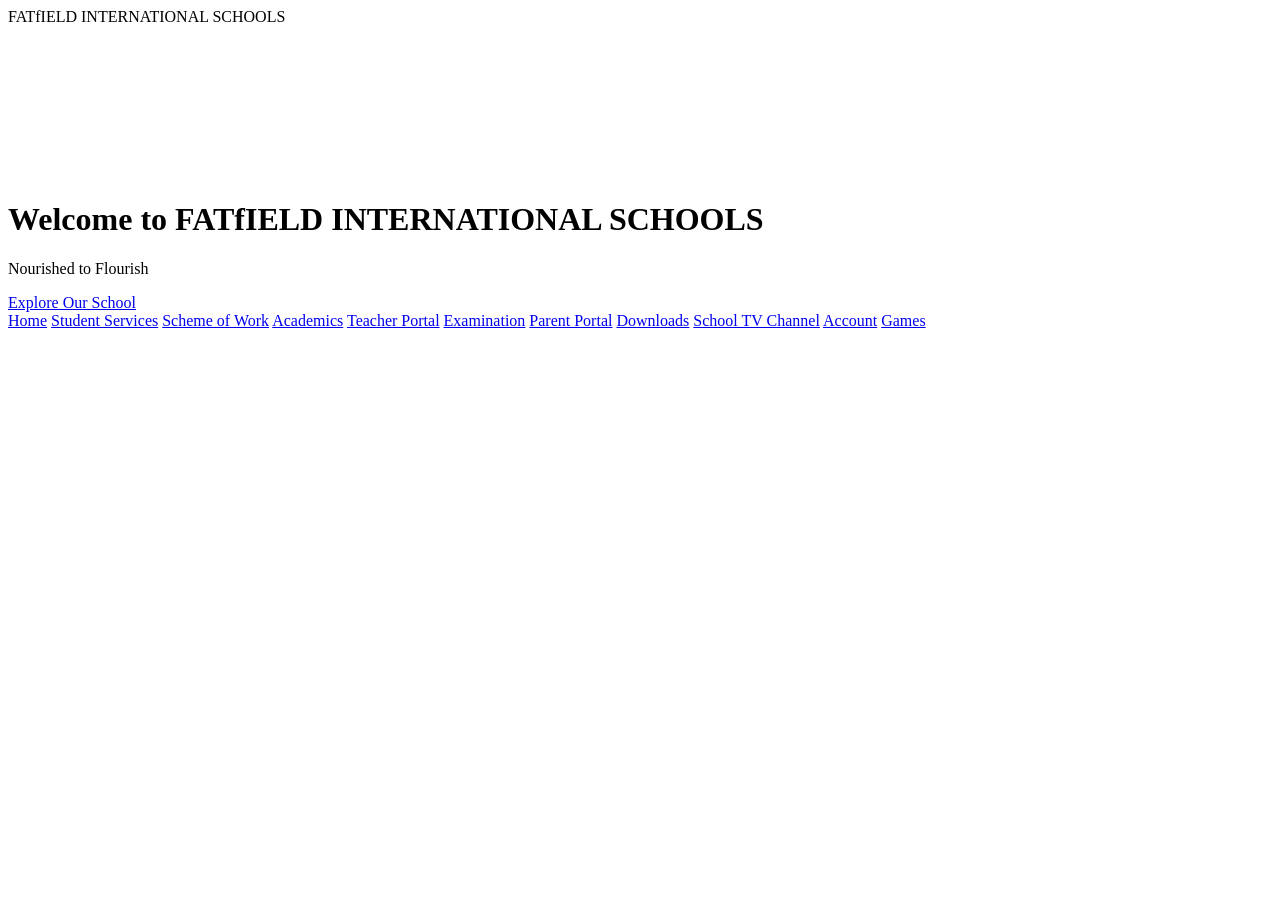
==== index.html @ a7c8a0c4 "Add files via upload" ====
<!doctype html>
<html lang="en">
  <head>
    <meta charset="UTF-8" />
    <meta name="viewport" content="width=device-width, initial-scale=1.0" />
    <title>FATfIELD INTERNATIONAL SCHOOLS</title>
    <link rel="stylesheet" href="style/open.css" />
  </head>

  <body>
    <header class="school-header">FATfIELD INTERNATIONAL SCHOOLS</header>

    <div class="main-layout">
      <!-- Center Logo/Video Background -->
      <div class="center-content">
        <video autoplay muted loop playsinline>
          <source src="data/fs.mp4" type="video/mp4" />
        </video>
        <div class="hero-text">
          <h1>Welcome to FATfIELD INTERNATIONAL SCHOOLS</h1>

          <p>Nourished to Flourish</p>

          <a href="#">Explore Our School</a>
        </div>
      </div>

      <!-- Floating Left Menu -->
      <div class="left-panel">
        <a href="Home.html">Home</a>
        <a href="Student Services.html">Student Services</a>
        <a href="Finance.html">Scheme of Work</a>
        <a href="Academics.html">Academics</a>
        <a href="Teacher Portal.html">Teacher Portal</a>
        <a href="ReportsheetPortal.html">Examination</a>
        <a href="Parent Portal.html">Parent Portal</a>
        <a href="Downloads.html">Downloads</a>
        <a href="School TV Channel.html">School TV Channel</a>
        <a href="Account.html">Account</a>
        <a href="Games.html">Games</a>
      </div>
    </div>
    <script>
      let lastScroll = 0;

      const header = document.querySelector("header");
      const leftPanel = document.querySelector(".left-panel");

      window.addEventListener("scroll", () => {
        const currentScroll = window.pageYOffset;

        // Always show them near the top
        if (currentScroll < 100) {
          header.classList.remove("hide");
          leftPanel.classList.remove("hide");

          lastScroll = currentScroll;
          return;
        }

        // Hide while scrolling down
        if (currentScroll > lastScroll) {
          header.classList.add("hide");
          leftPanel.classList.add("hide");
        } else {
          // Show while scrolling up
          header.classList.remove("hide");
          leftPanel.classList.remove("hide");
        }

        lastScroll = currentScroll;
      });
    </script>
  </body>
</html>
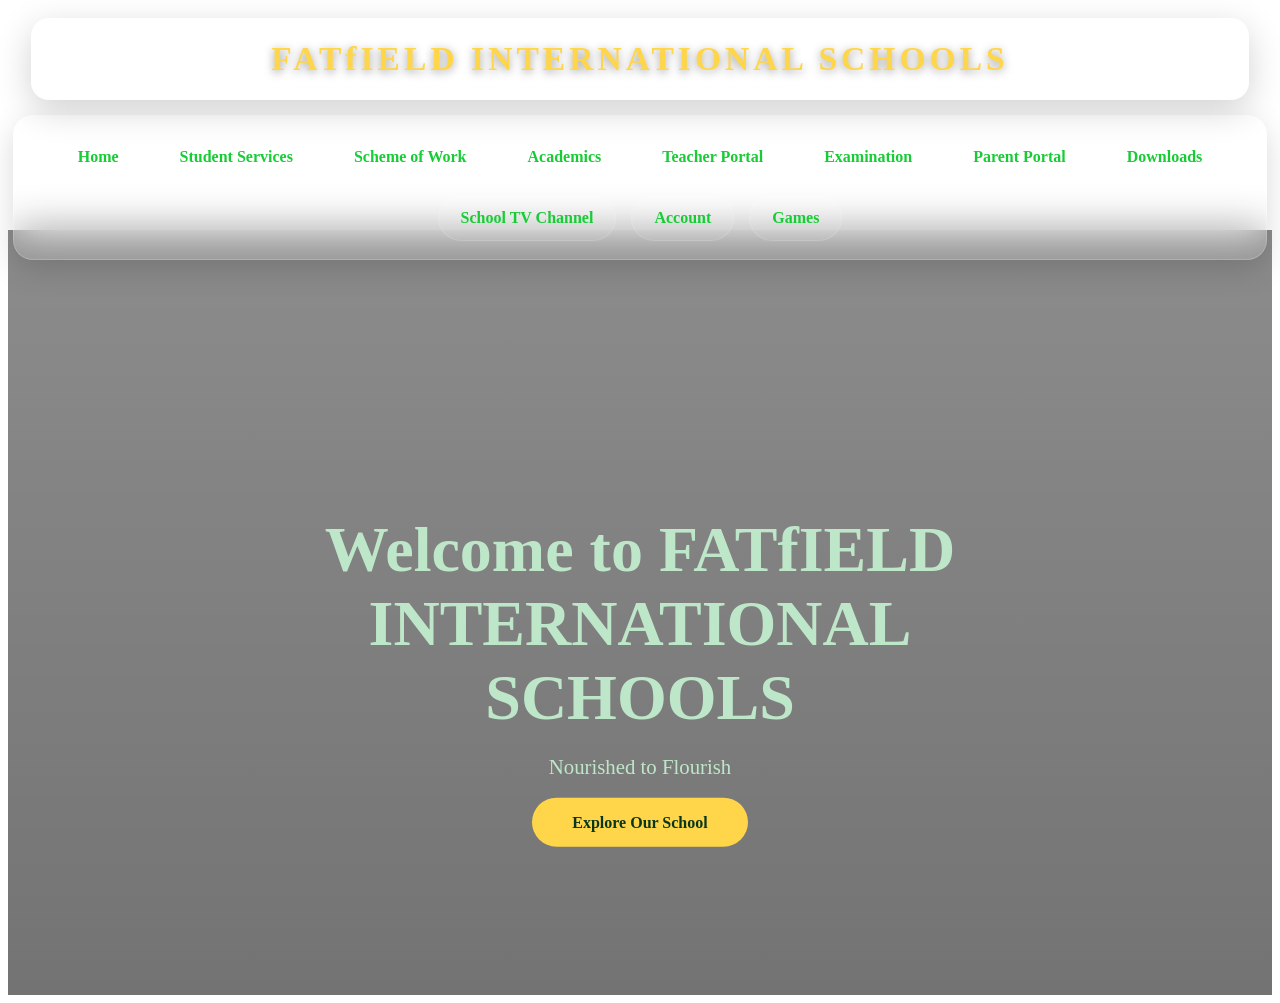
==== commit d3622397: "Fix HTML encoding and update video source path" ====
--- a/index.html
+++ b/index.html
@@ -4,7 +4,7 @@
     <meta charset="UTF-8" />
     <meta name="viewport" content="width=device-width, initial-scale=1.0" />
     <title>FATfIELD INTERNATIONAL SCHOOLS</title>
-    <link rel="stylesheet" href="style/open.css" />
+    <link rel="stylesheet" href="open.css" />
   </head>
 
   <body>
@@ -14,7 +14,7 @@
       <!-- Center Logo/Video Background -->
       <div class="center-content">
         <video autoplay muted loop playsinline>
-          <source src="data/fs.mp4" type="video/mp4" />
+          <source src="fs.mp4" type="video/mp4" />
         </video>
         <div class="hero-text">
           <h1>Welcome to FATfIELD INTERNATIONAL SCHOOLS</h1>
--- a/open.css
+++ b/open.css
@@ -0,0 +1,269 @@
+/*==========================================
+   PREMIUM HEADER
+==========================================*/
+
+.school-header{
+
+    position:fixed;
+
+    top:18px;
+    left:50%;
+
+    transform:translateX(-50%);
+
+    width:95%;
+    max-width:1500px;
+
+    height:80px;
+
+    display:flex;
+    justify-content:center;
+    align-items:center;
+
+    background:rgba(255,255,255,.12);
+
+    backdrop-filter:blur(18px);
+    -webkit-backdrop-filter:blur(18px);
+
+    border:1px solid rgba(255,255,255,.25);
+
+    border-radius:18px;
+
+    box-shadow:
+        0 10px 35px rgba(0,0,0,.18),
+        inset 0 1px 1px rgba(255,255,255,.3);
+
+    color:#FFD54A;
+
+    font-size:2.1rem;
+    font-weight:800;
+    letter-spacing:4px;
+
+    z-index:1000;
+
+    text-shadow:0 2px 10px rgba(0,0,0,.4);
+
+} 
+
+/*==========================================
+NAVIGATION
+==========================================*/
+
+.left-panel{
+
+    position:fixed;
+
+    top:115px;
+
+    left:50%;
+
+    transform:translateX(-50%);
+
+    width:95%;
+    max-width:1450px;
+
+    display:flex;
+
+    justify-content:center;
+
+    flex-wrap:wrap;
+
+    gap:15px;
+
+    padding:18px;
+
+    background:rgba(255,255,255,.10);
+
+    backdrop-filter:blur(20px);
+
+    border:1px solid rgba(255,255,255,.18);
+
+    border-radius:20px;
+
+    box-shadow:
+    0 10px 30px rgba(0,0,0,.15);
+
+    z-index:999;
+
+}
+.left-panel a{
+
+    color:rgb(23, 204, 53);
+
+    text-decoration:none;
+
+    padding:13px 22px;
+
+    border-radius:50px;
+
+    background:rgba(255,255,255,.08);
+
+    border:1px solid rgba(255,255,255,.12);
+
+    transition:.35s;
+
+    font-weight:600;
+
+}
+
+.left-panel a:hover{
+
+    background:linear-gradient(135deg,#FFD54A,#CFA000);
+
+    color:#08361A;
+
+    transform:translateY(-4px);
+
+    box-shadow:
+
+    0 12px 30px rgba(255,213,74,.35);
+
+}
+/*==========================================
+HERO VIDEO
+==========================================*/
+
+.center-content{
+    margin-top:230px;
+    position:relative;
+
+    width:100%;
+
+    height:85vh;
+
+    overflow:hidden;
+
+}
+
+.center-content video{
+
+    width:100%;
+
+    height:100%;
+
+    object-fit:cover;
+
+}
+.center-content::before{
+
+    content:"";
+
+    position:absolute;
+
+    inset:0;
+
+    background:
+
+    linear-gradient(
+
+    rgba(0,0,0,.45),
+
+    rgba(0,0,0,.55)
+
+    );
+
+}
+.center-content video{
+
+    animation:zoomVideo 25s linear infinite alternate;
+
+}
+
+@keyframes zoomVideo{
+
+    from{
+
+        transform:scale(1);
+
+    }
+
+    to{
+
+        transform:scale(1.08);
+
+    }
+
+}
+.center-content video{
+
+    animation:zoomVideo 25s linear infinite alternate;
+
+}
+
+@keyframes zoomVideo{
+
+    from{
+
+        transform:scale(1);
+
+    }
+
+    to{
+
+        transform:scale(1.08);
+
+    }
+
+}
+
+.hero-text{
+
+    position:absolute;
+
+    top:55%;
+
+    left:50%;
+
+    transform:translate(-50%,-50%);
+
+    color:rgb(190, 231, 201);
+
+    text-align:center;
+
+    z-index:20;
+
+}
+
+.hero-text h1{
+
+    font-size:4rem;
+
+    margin-bottom:15px;
+
+}
+
+.hero-text p{
+
+    font-size:1.3rem;
+
+    margin-bottom:35px;
+
+}
+
+.hero-text a{
+
+    padding:16px 40px;
+
+    background:#FFD54A;
+
+    color:#08361A;
+
+    border-radius:50px;
+
+    font-weight:bold;
+
+    text-decoration:none;
+
+} 
+.left-panel{
+    transition:
+        opacity .2s ease,
+        transform .1s ease;
+}
+
+/* Hide left panel */
+.left-panel.hide{
+    opacity:0;
+    transform:translateX(-15px);
+    pointer-events:none;
+}
